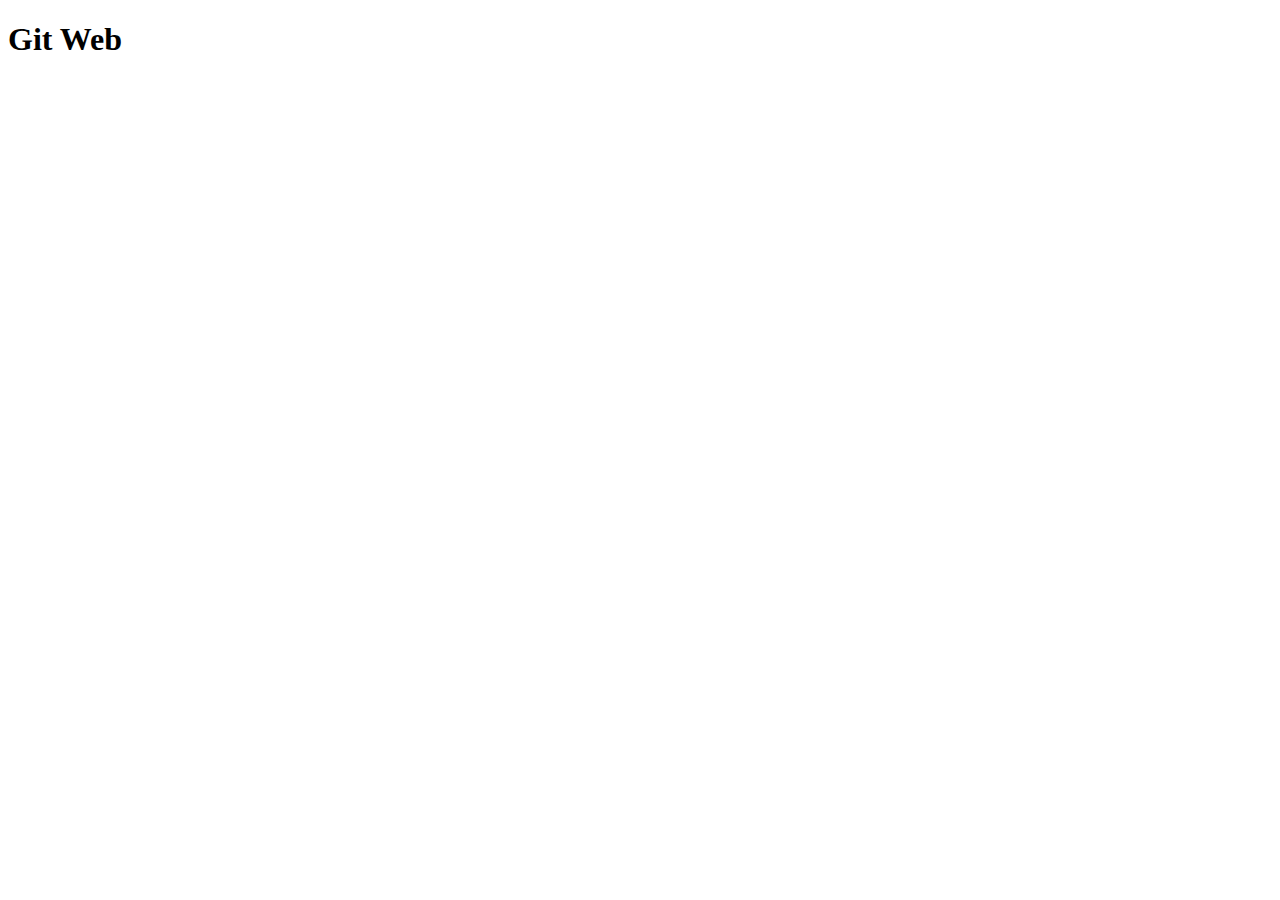
==== index.html @ 13d9d93b "First Page" ====
<!DOCTYPE html>
<html lang="en">

<head>
    <meta charset="utf-8">
    <title>Git First web</title>
    <meta content="width=device-width, initial-scale=1.0" name="viewport">

</head>

<body>
    <h1>Git Web</h1>
</body>

</html>
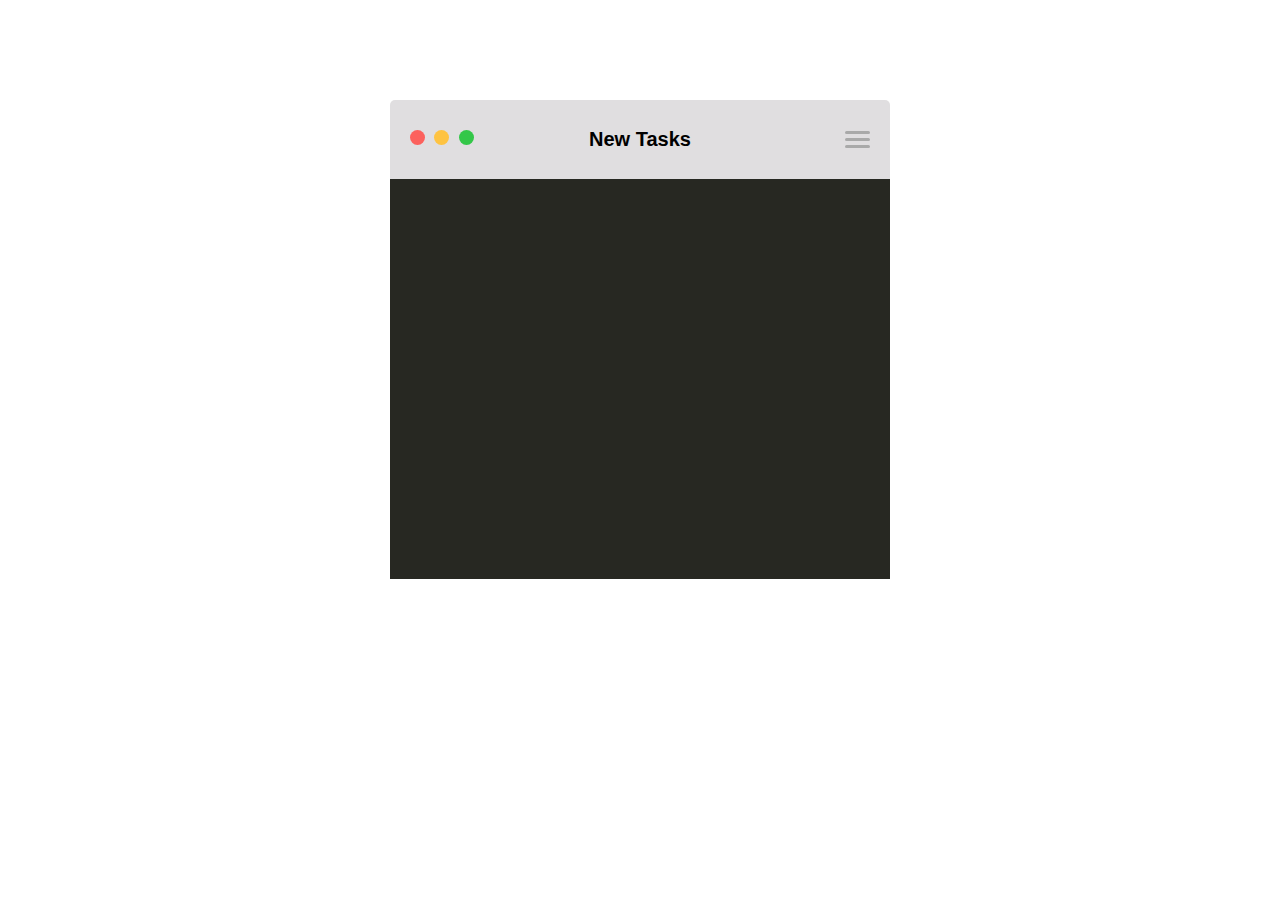
==== commit d68156ea: "new files" ====
--- a/index.html
+++ b/index.html
@@ -2,14 +2,46 @@
 <html lang="en">
 
 <head>
-    <meta charset="utf-8">
-    <title>Git First web</title>
-    <meta content="width=device-width, initial-scale=1.0" name="viewport">
-
+    <meta charset="UTF-8">
+    <meta http-equiv="X-UA-Compatible" content="IE=edge">
+    <meta name="viewport" content="width=device-width, initial-scale=1.0">
+    <title>Document</title>
+    <link rel="stylesheet" href="/assets/style.css">
 </head>
 
 <body>
-    <h1>Git Web</h1>
+    <div class="container">
+        <section class="clear">
+            <header class="list-header">
+                <div class="circles">
+                    <div></div>
+                    <div></div>
+                    <div></div>
+                </div>
+
+                <h1>New Tasks</h1>
+
+                <div class="menu">
+                    <div></div>
+                    <div></div>
+                    <div></div>
+                </div>
+            </header>
+
+            <ul class="task-list">
+            </ul>
+        </section>
+
+        <br>
+
+
+    </div>
+    <script>
+    // BASE_URL = "<?php echo base_url(); ?>";
+    </script>
+    <script src="/assets/jquery.min.js"> </script>
+    <script src="/assets/main.js"> </script>
+
 </body>
 
 </html>--- a/assets/style.css
+++ b/assets/style.css
@@ -0,0 +1,190 @@
+/* RESETTING */
+
+html {
+    box-sizing: border-box;
+    font-size: 62.5%;
+}
+
+*,
+*:before,
+*:after {
+    box-sizing: inherit;
+}
+
+body {
+    font-size: 1.6rem;
+    font-weight: 300;
+    line-height: 1.6;
+    font-family: 'Open Sans', sans-serif;
+}
+
+h1 {
+    font-size: 2rem;
+}
+
+a {
+    color: inherit;
+}
+
+
+/* LAYOUT */
+
+.container {
+    width: 90%;
+    max-width: 500px;
+    margin: 100px auto;
+}
+
+
+/* CLEAR ELEMENT */
+
+.clear {
+    margin: 30px 0;
+}
+
+.list-header {
+    display: flex;
+    align-items: center;
+    background-color: #e0dee0;
+    border-top-left-radius: 5px;
+    border-top-right-radius: 5px;
+    padding: 10px 20px;
+}
+
+.list-header div {
+    width: 20%;
+}
+
+.list-header .circles div {
+    height: 15px;
+    width: 15px;
+    border-radius: 50%;
+    display: inline-block;
+    margin-right: 5px;
+}
+
+.list-header .circles div:nth-child(1) {
+    background-color: #fc615d;
+}
+
+.list-header .circles div:nth-child(2) {
+    background-color: #fec342;
+}
+
+.list-header .circles div:nth-child(3) {
+    background-color: #34c749;
+}
+
+.list-header .menu {
+    display: flex;
+    align-items: flex-end;
+    flex-direction: column;
+}
+
+.list-header .menu div {
+    width: 25px;
+    height: 3px;
+    background-color: #a9a9a9;
+    border-radius: 3px;
+}
+
+.list-header .menu div:nth-child(2) {
+    margin: 4px 0;
+}
+
+.list-header h1 {
+    width: 60%;
+    text-align: center;
+}
+
+ul {
+    list-style: none;
+}
+
+
+/* Task List */
+
+.task-list {
+    background-color: #272822;
+    min-height: 400px;
+    overflow: hidden;
+    margin: 0;
+}
+
+
+/* Individual Task */
+
+.task {
+    color: #fff;
+    width: 100%;
+    height: auto;
+    min-height: 50px;
+    line-height: 2;
+    position: relative;
+    padding: 8px 20px;
+    height: auto;
+    transition: background-color 1s;
+}
+
+.task:before,
+.task:after {
+    position: absolute;
+    top: 0;
+    width: 40px;
+    height: 50px;
+    line-height: 50px;
+    text-align: center;
+}
+
+.task:before {
+    content: "\2714";
+    left: -40px;
+}
+
+.task:after {
+    content: "\2718";
+    right: -40px;
+}
+
+.task:not(.completed):not(.completing) {
+    border-bottom: 2px solid #d44a29;
+}
+
+.task:nth-child(1) {
+    background-color: #e3252c;
+}
+
+.task:nth-child(2) {
+    background-color: #dc342a;
+}
+
+.task:nth-child(3) {
+    background-color: #e7522e;
+}
+
+.task:nth-child(4) {
+    background-color: #e86d2f;
+}
+
+.task:nth-child(5) {
+    background-color: #e86d2f;
+}
+
+.task.completing {
+    text-decoration: line-through;
+    background-color: green;
+}
+
+.task.completed {
+    opacity: 0.5;
+    text-decoration: line-through;
+    background-color: #323232;
+}
+
+.task.completed:before {
+    content: "";
+}
+
+.task.deleting {
+    background-color: #323232;
+}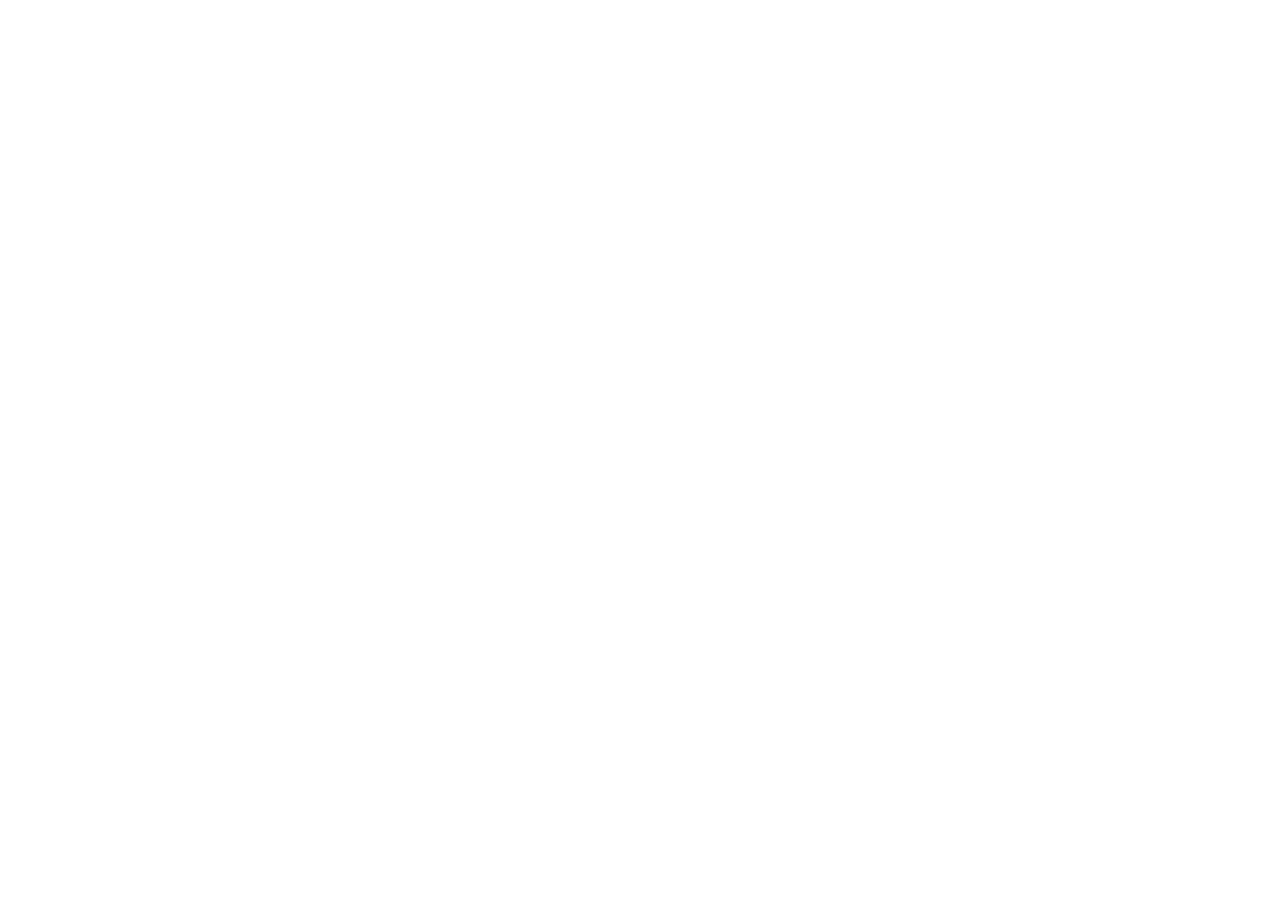
==== commit 49907b48: "Last Updated files" ====
--- a/index.html
+++ b/index.html
@@ -1,46 +1,186 @@
 <!DOCTYPE html>
-<html lang="en">
+<html>
 
 <head>
-    <meta charset="UTF-8">
-    <meta http-equiv="X-UA-Compatible" content="IE=edge">
-    <meta name="viewport" content="width=device-width, initial-scale=1.0">
-    <title>Document</title>
-    <link rel="stylesheet" href="/assets/style.css">
+    <meta charset="utf-8">
+    <meta name="viewport" content="width=device-width, initial-scale=1">
+
+    <script>
+        // Ignore this in your implementation
+        window.isMbscDemo = true;
+    </script>
+
+    <title>
+        Checklist
+    </title>
+
+
+    <!-- Mobiscroll JS and CSS Includes -->
+    <link rel="stylesheet" href="css/mobiscroll.jquery.min.css">
+
+
+    <style type="text/css">
+        body {
+            margin: 0;
+            padding: 0;
+        }
+        
+        body,
+        html {
+            height: 100%;
+        }
+    </style>
+
 </head>
 
 <body>
-    <div class="container">
-        <section class="clear">
-            <header class="list-header">
-                <div class="circles">
-                    <div></div>
-                    <div></div>
-                    <div></div>
+
+    <div mbsc-page class="demo-checklist">
+        <div style="height:100%">
+            <div>
+                <div class="mbsc-form-group">
+                    <ul id="demo" class="mbsc-cloak" mbsc-enhance>
+                        <!-- <li>Do the laundry</li>
+                        <li>Check out new Mobiscroll features</li>
+                        <li>Don't forget mom's birthday!</li>
+                        <li>Update my app with the latest Mobiscroll</li>
+                        <li>Buy new shoes</li>
+                        <li>Need ketchup for pizza</li> -->
+                    </ul>
                 </div>
-
-                <h1>New Tasks</h1>
-
-                <div class="menu">
-                    <div></div>
-                    <div></div>
-                    <div></div>
-                </div>
-            </header>
-
-            <ul class="task-list">
-            </ul>
-        </section>
-
-        <br>
+            </div>
+        </div>
+    </div>
 
 
-    </div>
+    <script src="assets/jquery.min.js"></script>
+    <!-- <script src="https://code.jquery.com/jquery-1.11.2.min.js"></script> -->
+    <script src="js/mobiscroll.jquery.min.js"></script>
+    <script src="./assets/main.js">
+    </script>
     <script>
-    // BASE_URL = "<?php echo base_url(); ?>";
+        mobiscroll.settings = {
+            theme: 'ios',
+            themeVariant: 'light',
+            lang: 'en'
+        };
+        setTimeout(() => {
+            $(function() {
+
+                var id = 6;
+
+                // Mobiscroll Listview initialization
+                $('#demo').mobiscroll().listview({
+                    theme: 'ios', // Specify theme like: theme: 'ios' or omit setting to use default
+                    themeVariant: 'light', // More info about themeVariant: https://docs.mobiscroll.com/4-10-10/listview#opt-themeVariant
+                    lang: 'en', // Specify language like: lang: 'pl' or omit setting to use default
+                    sortable: { // More info about sortable: https://docs.mobiscroll.com/4-10-10/listview#opt-sortable
+                        handle: 'left'
+                    },
+                    stages: { // More info about stages: https://docs.mobiscroll.com/4-10-10/listview#opt-stages
+                        left: [{
+                            key: 'stage1',
+                            icon: '',
+                            color: '#31c6e7',
+                            text: 'Add',
+                            action: function(event, inst) {
+                                promiseajaxcall2('https://api.todoist.com/rest/v2/projects', '', 'GET').then(function(data) {
+                                    if (!$.isEmptyObject(data[1])) {
+                                        promiseajaxcall2('https://api.todoist.com/rest/v2/tasks?ids=' + $(event.target).data('id'), '', 'GET').then(function(taskdata) {
+                                            if (!$.isEmptyObject(taskdata)) {
+                                                if (!$.isEmptyObject(taskdata)) {
+                                                    const TaskData = {
+                                                        'assigner_id': taskdata[0].assigner_id,
+                                                        'assignee_id': taskdata[0].assignee_id,
+                                                        'project_id': data[1].id,
+                                                        'section_id': taskdata[0].section_id,
+                                                        'parent_id': taskdata[0].parent_id,
+                                                        'order': taskdata[0].order,
+                                                        'content': taskdata[0].content,
+                                                        'description': taskdata[0].description,
+                                                        'labels': taskdata[0].labels,
+                                                        'priority': taskdata[0].priority,
+                                                    };
+                                                    promiseajaxcall2('https://api.todoist.com/rest/v2/tasks/' + $(event.target).data('id'), '', 'DELETE').then(function(taskdata) {
+                                                        API('https://api.todoist.com/rest/v2/tasks', TaskData, 'POST').then(function(newtask) {
+                                                            inst.remove(event.target);
+                                                            promiseajaxcall2('https://api.todoist.com/rest/v2/projects', '', 'GET').then(function(data) {
+                                                                if (!$.isEmptyObject(data[0])) {
+                                                                    promiseajaxcall2('https://api.todoist.com/rest/v2/tasks?project_id=' + data[0].id, '', 'GET').then(function(taskdata) {
+                                                                        if (!$.isEmptyObject(taskdata)) {
+                                                                            if (!$.isEmptyObject(taskdata[0])) {
+
+                                                                                inst.add(taskdata[0].id, taskdata[0].content, event.index + 1);
+                                                                            }
+                                                                        }
+                                                                    }).catch(function(err) {});
+                                                                }
+                                                            }).catch(function(err) {});
+                                                        }).catch(function(err) {});
+                                                    }).catch(function(err) {});
+                                                }
+                                            }
+                                        }).catch(function(err) {});
+                                    }
+                                }).catch(function(err) {});
+                                return false;
+                            }
+                        }],
+                        right: [{
+                            key: 'stage2',
+                            color: '#009688',
+                            text: 'Add',
+                            icon: '',
+                            action: function(event, inst) {
+                                promiseajaxcall2('https://api.todoist.com/rest/v2/projects', '', 'GET').then(function(data) {
+                                    if (!$.isEmptyObject(data[2])) {
+                                        promiseajaxcall2('https://api.todoist.com/rest/v2/tasks?ids=' + $(event.target).data('id'), '', 'GET').then(function(taskdata) {
+                                            if (!$.isEmptyObject(taskdata)) {
+                                                if (!$.isEmptyObject(taskdata)) {
+                                                    const TaskData = {
+                                                        'assigner_id': taskdata[0].assigner_id,
+                                                        'assignee_id': taskdata[0].assignee_id,
+                                                        'project_id': data[2].id,
+                                                        'section_id': taskdata[0].section_id,
+                                                        'parent_id': taskdata[0].parent_id,
+                                                        'order': taskdata[0].order,
+                                                        'content': taskdata[0].content,
+                                                        'description': taskdata[0].description,
+                                                        'labels': taskdata[0].labels,
+                                                        'priority': taskdata[0].priority,
+                                                    };
+                                                    promiseajaxcall2('https://api.todoist.com/rest/v2/tasks/' + $(event.target).data('id'), '', 'DELETE').then(function(taskdata) {
+                                                        API('https://api.todoist.com/rest/v2/tasks', TaskData, 'POST').then(function(newtask) {
+                                                            inst.remove(event.target);
+                                                            promiseajaxcall2('https://api.todoist.com/rest/v2/projects', '', 'GET').then(function(data) {
+                                                                if (!$.isEmptyObject(data[0])) {
+                                                                    promiseajaxcall2('https://api.todoist.com/rest/v2/tasks?project_id=' + data[0].id, '', 'GET').then(function(taskdata) {
+                                                                        if (!$.isEmptyObject(taskdata)) {
+                                                                            if (!$.isEmptyObject(taskdata[0])) {
+
+                                                                                inst.add(taskdata[0].id, taskdata[0].content, event.index + 1);
+                                                                            }
+                                                                        }
+                                                                    }).catch(function(err) {});
+                                                                }
+                                                            }).catch(function(err) {});
+                                                        }).catch(function(err) {});
+                                                    }).catch(function(err) {});
+                                                }
+                                            }
+                                        }).catch(function(err) {});
+                                    }
+                                }).catch(function(err) {});
+                                return false;
+                            }
+                        }]
+                    }
+
+                });
+
+            });
+        }, 3000);
     </script>
-    <script src="/assets/jquery.min.js"> </script>
-    <script src="/assets/main.js"> </script>
 
 </body>
 
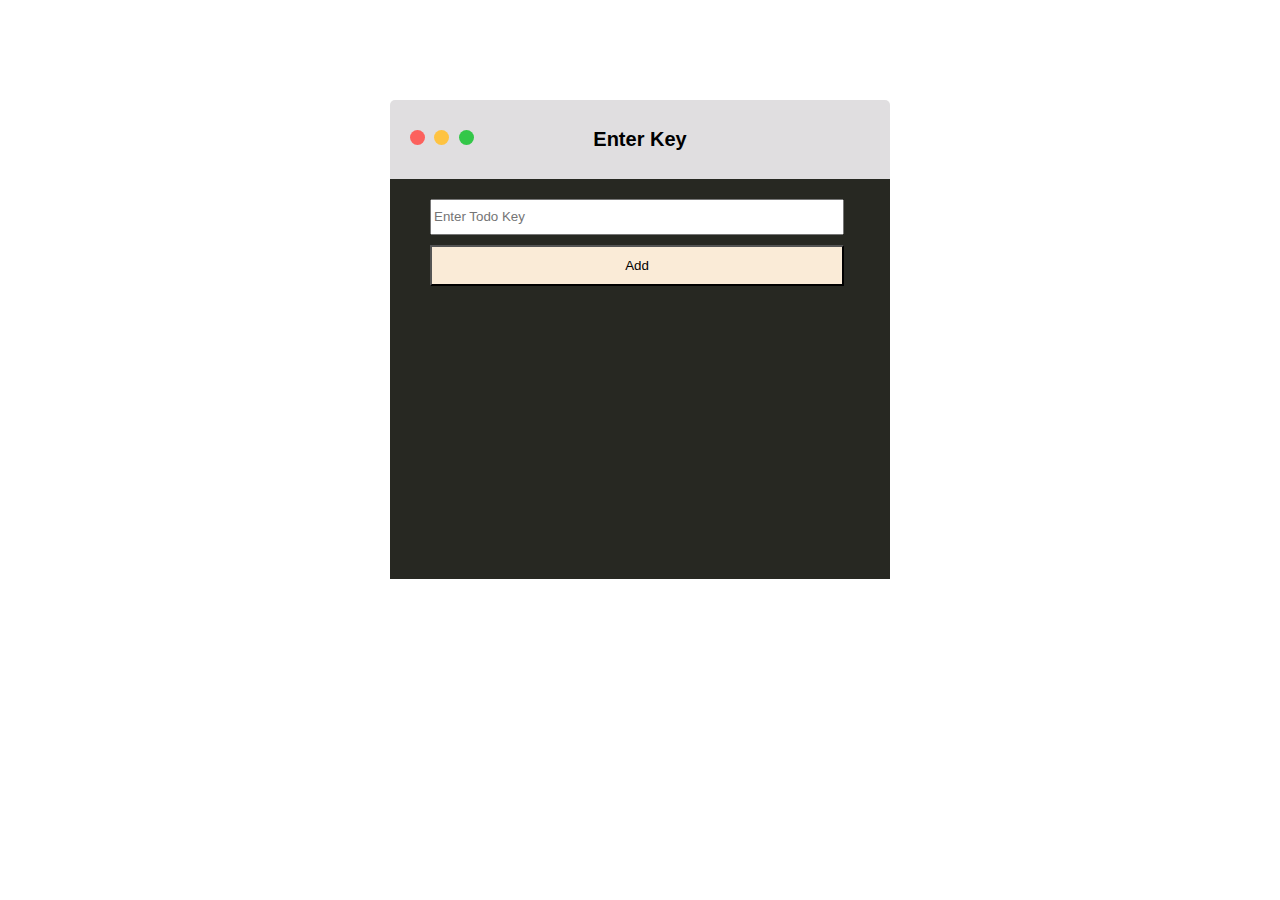
==== commit cc94f8c7: "Updated" ====
--- a/index.html
+++ b/index.html
@@ -16,7 +16,7 @@
 
 
     <!-- Mobiscroll JS and CSS Includes -->
-    <link rel="stylesheet" href="css/mobiscroll.jquery.min.css">
+    <link rel="stylesheet" href="assets/css/mobiscroll.jquery.min.css">
 
 
     <style type="text/css">
@@ -29,12 +29,23 @@
         html {
             height: 100%;
         }
+        
+        .preloader {
+            position: fixed;
+            opacity: 0.5;
+            left: 0px;
+            top: 0px;
+            width: 100%;
+            height: 100%;
+            z-index: 9999;
+            background: url('assets/loader.gif') 50% 50% no-repeat rgb(249, 249, 249);
+        }
     </style>
 
 </head>
 
 <body>
-
+    <div class="preloader" style="display: none"></div>
     <div mbsc-page class="demo-checklist">
         <div style="height:100%">
             <div>
@@ -55,8 +66,8 @@
 
     <script src="assets/jquery.min.js"></script>
     <!-- <script src="https://code.jquery.com/jquery-1.11.2.min.js"></script> -->
-    <script src="js/mobiscroll.jquery.min.js"></script>
-    <script src="./assets/main.js">
+    <script src="assets/js/mobiscroll.jquery.min.js"></script>
+    <script src="assets/main.js">
     </script>
     <script>
         mobiscroll.settings = {
